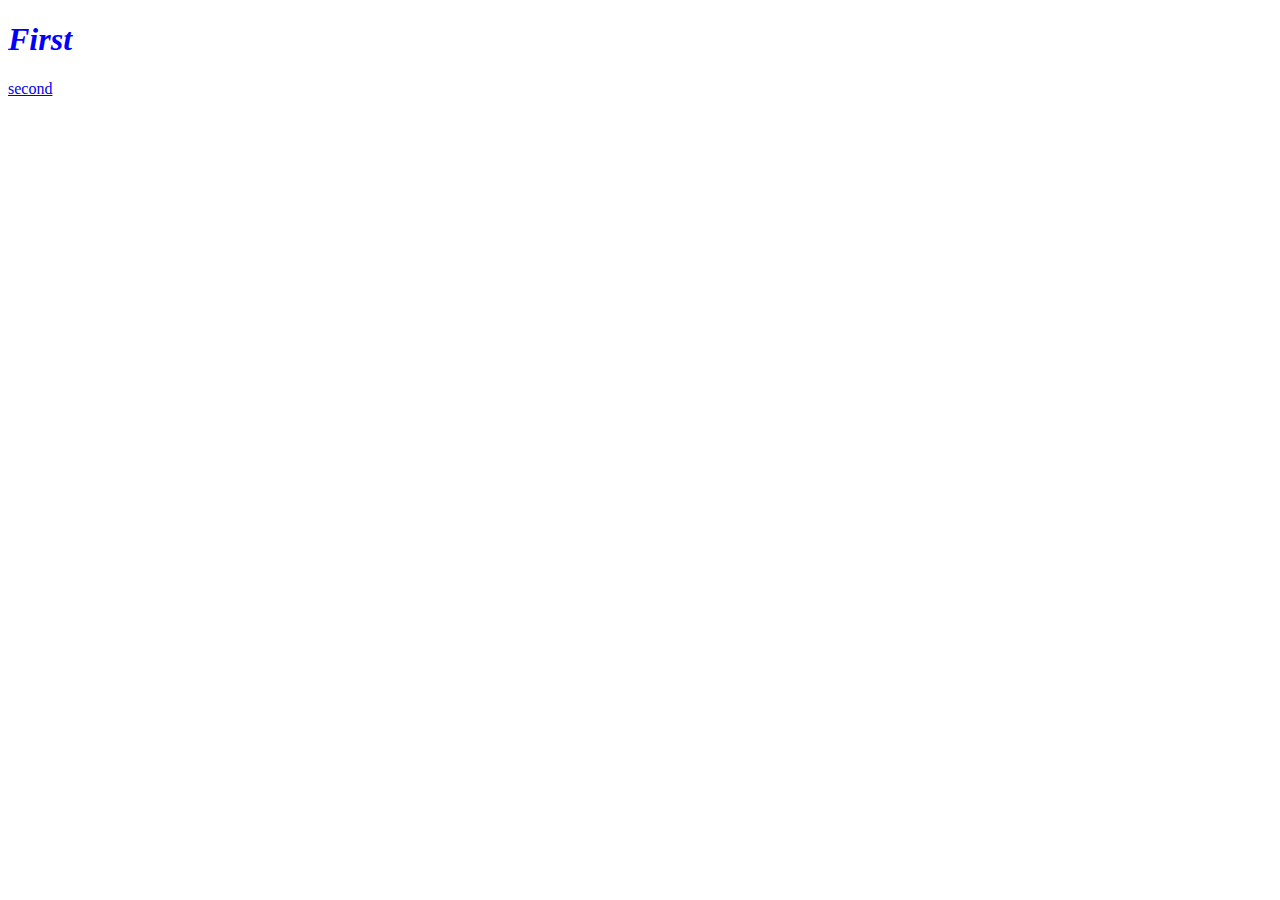
==== PracticeLinks/src/main/webapp/first.html @ 29a6252d "Demo addign links to page" ====
<!DOCTYPE html>
<html>
<head>
<meta charset="UTF-8">
<title>Insert title here</title>
</head>
<body>
	<h1 style="color: blue; font-family: serif; font-style: italic">First</h1>
	<a href="./second.html">second</a>
</body>
</html>
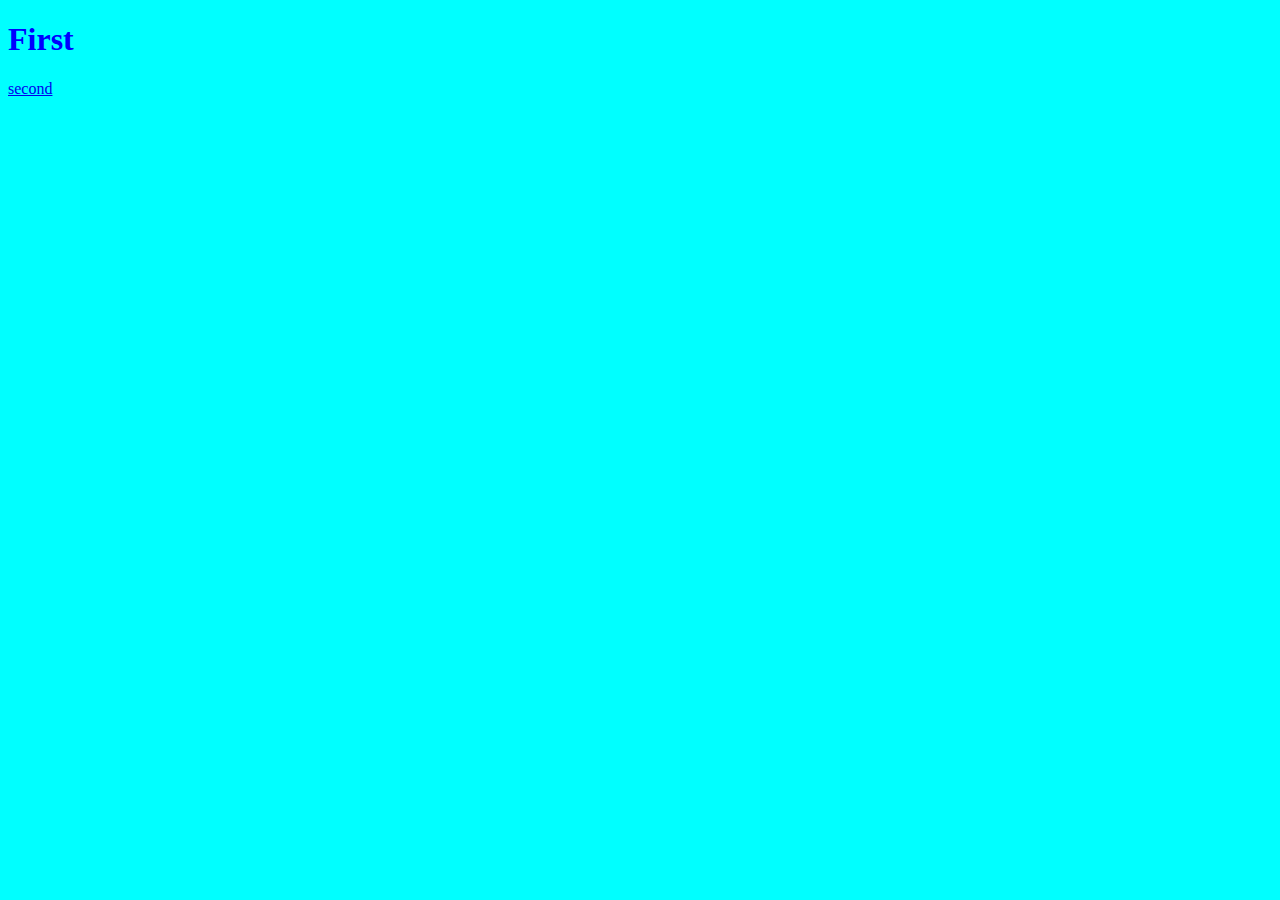
==== commit d39dff25: "Add style" ====
--- a/PracticeLinks/src/main/webapp/first.html
+++ b/PracticeLinks/src/main/webapp/first.html
@@ -2,10 +2,11 @@
 <html>
 <head>
 <meta charset="UTF-8">
-<title>Insert title here</title>
+<title>First</title>
+<link rel="stylesheet" href="styles.css">
 </head>
 <body>
-	<h1 style="color: blue; font-family: serif; font-style: italic">First</h1>
+	<h1 class="page-name">First</h1>
 	<a href="./second.html">second</a>
 </body>
 </html>--- a/PracticeLinks/src/main/webapp/styles.css
+++ b/PracticeLinks/src/main/webapp/styles.css
@@ -0,0 +1,11 @@
+@charset "UTF-8";
+
+.page-name {
+	color: blue;
+	font-family: serif;
+	font-style: itelic;
+}
+
+body {
+	background-color: cyan;
+}